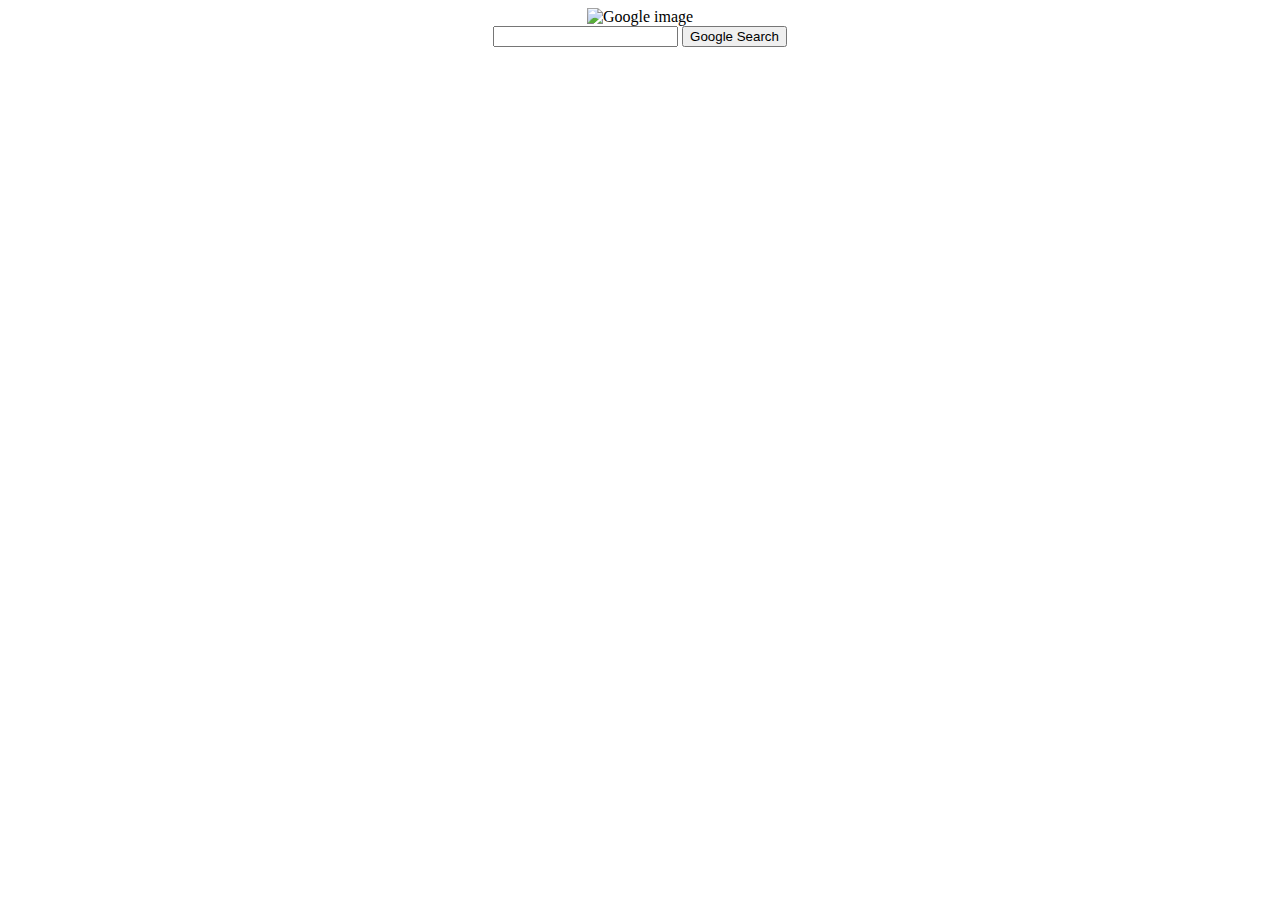
==== advanced_search.html @ abcd4f29 "fix google format" ====
<!doctype html>
<html lang="en">
    <head>
        <title>Search</title>
        <link rel="stylesheet" href="styles.css" />
    </head>
    <div class="main">
        <div class="search">
            <div>
                <img
                    src="../search/google-image.png"
                    width="376"
                    height="150"
                    alt="Google image"    
                />
            </div>
            <form action="https://google.com/search">
                <input type="text" name="q" />
                <input type="submit" value="Google Search" />
            </form>
        
        </div>
    </div>   
</html>
---- styles.css ----
.main {
    display: flex;
    flex-direction: column;
}

.search {
    display: flex;
    flex-direction: column;
    height: 200px;
    align-items: center;
    
}

.nav {
    display: flex;
    font-family: 'Courier New', Courier, monospace;
    height: 100px;
    align-items: flex-start;
    
}

.nav-1 {
    flex-grow: 1;
}

.nav-2 {
    align-items: flex-end;
}
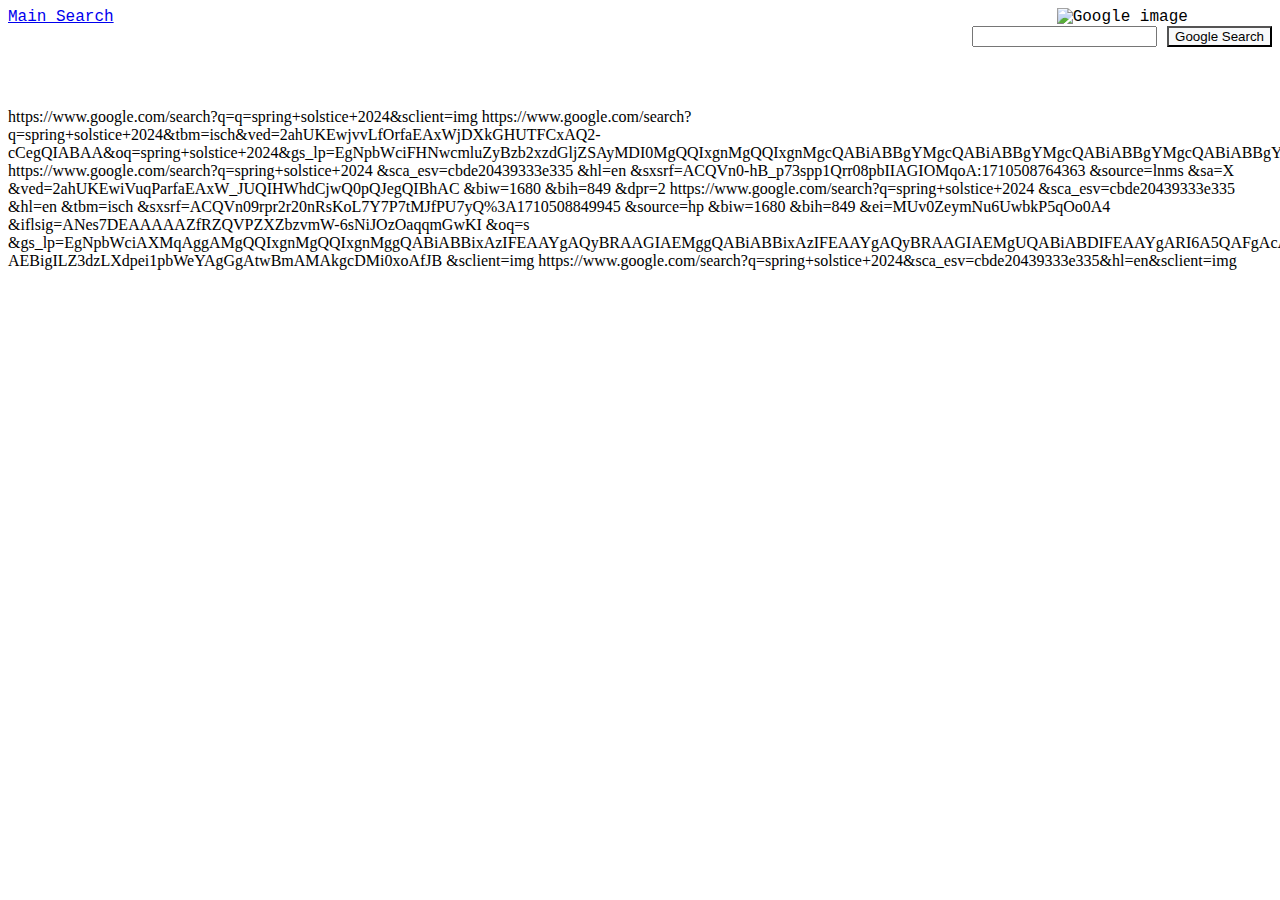
==== commit b2e0589c: "add lucky button and image search option" ====
--- a/advanced_search.html
+++ b/advanced_search.html
@@ -5,6 +5,10 @@
         <link rel="stylesheet" href="styles.css" />
     </head>
     <div class="main">
+        <div class="nav">
+            <div class="nav-1">
+                <a href="../search/index.html">Main Search</a>
+            </div>
         <div class="search">
             <div>
                 <img
@@ -22,3 +26,34 @@
         </div>
     </div>   
 </html>
+
+
+https://www.google.com/search?q=q=spring+solstice+2024&sclient=img
+https://www.google.com/search?q=spring+solstice+2024&tbm=isch&ved=2ahUKEwjvvLfOrfaEAxWjDXkGHUTFCxAQ2-cCegQIABAA&oq=spring+solstice+2024&gs_lp=[base64]&sclient=img&ei=w0r0Za_PH6Ob5OMPxIqvgAE&bih=849&biw=1680
+https://www.google.com/search?q=spring+solstice+2024
+&sca_esv=cbde20439333e335
+&hl=en
+&sxsrf=ACQVn0-hB_p73spp1Qrr08pbIIAGIOMqoA:1710508764363
+&source=lnms
+&sa=X
+&ved=2ahUKEwiVuqParfaEAxW_JUQIHWhdCjwQ0pQJegQIBhAC
+&biw=1680
+&bih=849
+&dpr=2
+
+https://www.google.com/search?q=spring+solstice+2024
+&sca_esv=cbde20439333e335
+&hl=en
+&tbm=isch
+&sxsrf=ACQVn09rpr2r20nRsKoL7Y7P7tMJfPU7yQ%3A1710508849945
+&source=hp
+&biw=1680
+&bih=849
+&ei=MUv0ZeymNu6UwbkP5qOo0A4
+&iflsig=ANes7DEAAAAAZfRZQVPZXZbzvmW-6sNiJOzOaqqmGwKI
+&oq=s
+&gs_lp=[base64]
+&sclient=img
+
+
+https://www.google.com/search?q=spring+solstice+2024&sca_esv=cbde20439333e335&hl=en&sclient=img--- a/styles.css
+++ b/styles.css
@@ -25,4 +25,13 @@
 
 .nav-2 {
     align-items: flex-end;
+}
+
+input[type=submit] {
+    background-color: #f8f9fa;
+}
+
+.crop {
+    height: 300px;
+    overflow: hidden;
 }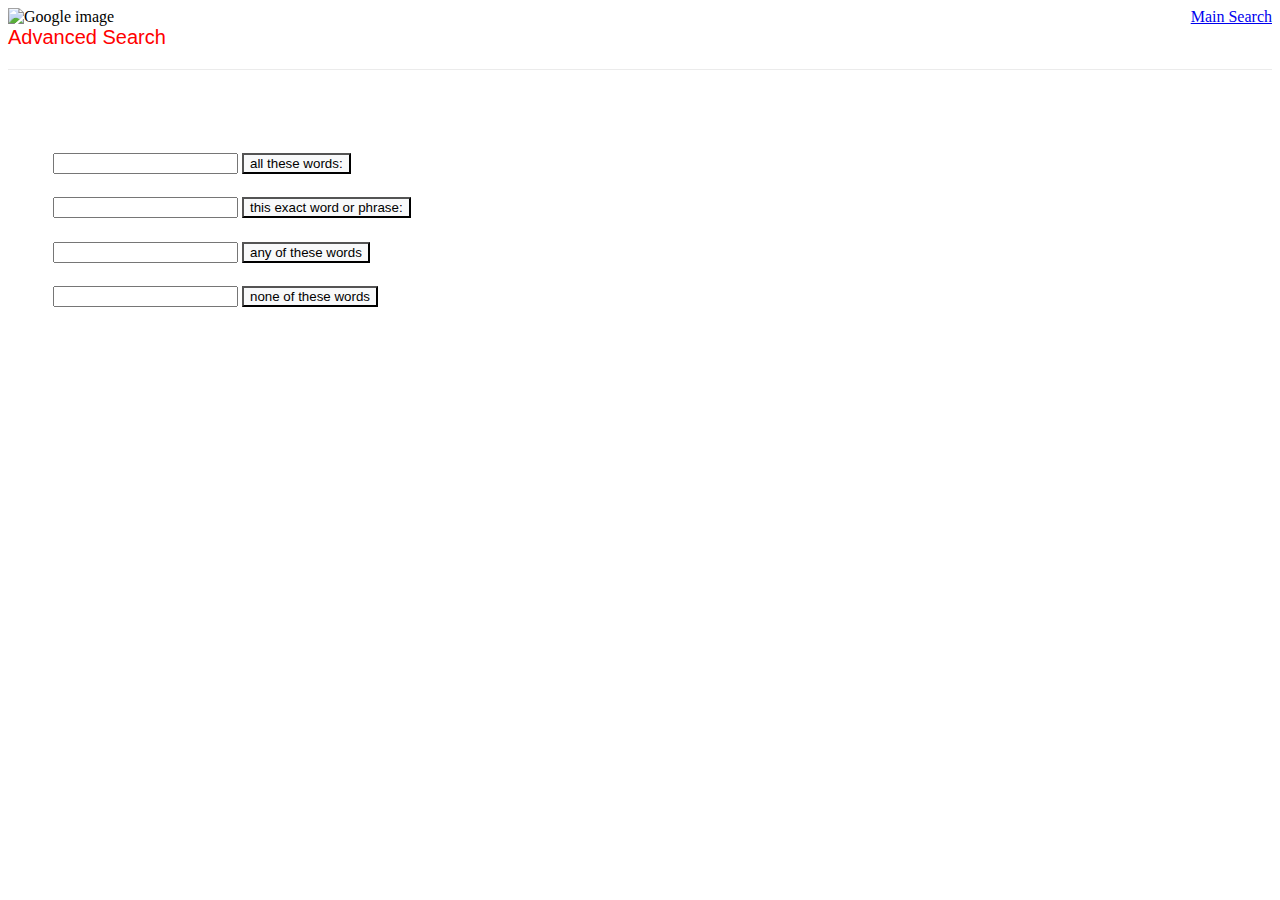
==== commit 89cb8e87: "add advanced search" ====
--- a/advanced_search.html
+++ b/advanced_search.html
@@ -3,57 +3,51 @@
     <head>
         <title>Search</title>
         <link rel="stylesheet" href="styles.css" />
+
     </head>
+<!--HEADER START-->
     <div class="main">
-        <div class="nav">
-            <div class="nav-1">
-                <a href="../search/index.html">Main Search</a>
-            </div>
-        <div class="search">
+        <div class="adv-nav">
             <div>
                 <img
                     src="../search/google-image.png"
-                    width="376"
-                    height="150"
+                    width="auto"
+                    height="30"
                     alt="Google image"    
                 />
             </div>
-            <form action="https://google.com/search">
-                <input type="text" name="q" />
-                <input type="submit" value="Google Search" />
-            </form>
-        
+            <div class="nav-3">
+                <a href="../search/index.html">Main Search</a>
+            </div>
+        </div>
+
+<!--HEADER END-->
+<!--BODY START-->
+        <div id="advanced">
+            <label> Advanced Search</label>
+        </div>
+        <div class="bar"> </div>
+        <div class="many-options">
+           
+            <form action="https://google.com/search" method="get" id="advanced-options">
+                <div class="forms">
+                <input type="text" name="as_q" />
+                <input type="submit" value="all these words:" />
+                </div>
+                <div class="forms">
+                    <input type="text" name="as_epq" />
+                    <input type="submit" value="this exact word or phrase:" />
+                </div>
+                <div class="forms">
+                    <input type="text" name="as_oq" />
+                    <input type="submit" value="any of these words" />
+                </div>
+                <div class="forms">
+                    <input type="text" name="as_eq" />
+                    <input type="submit" value="none of these words" />
+                </div>
+                
+
         </div>
     </div>   
 </html>
-
-
-https://www.google.com/search?q=q=spring+solstice+2024&sclient=img
-https://www.google.com/search?q=spring+solstice+2024&tbm=isch&ved=2ahUKEwjvvLfOrfaEAxWjDXkGHUTFCxAQ2-cCegQIABAA&oq=spring+solstice+2024&gs_lp=[base64]&sclient=img&ei=w0r0Za_PH6Ob5OMPxIqvgAE&bih=849&biw=1680
-https://www.google.com/search?q=spring+solstice+2024
-&sca_esv=cbde20439333e335
-&hl=en
-&sxsrf=ACQVn0-hB_p73spp1Qrr08pbIIAGIOMqoA:1710508764363
-&source=lnms
-&sa=X
-&ved=2ahUKEwiVuqParfaEAxW_JUQIHWhdCjwQ0pQJegQIBhAC
-&biw=1680
-&bih=849
-&dpr=2
-
-https://www.google.com/search?q=spring+solstice+2024
-&sca_esv=cbde20439333e335
-&hl=en
-&tbm=isch
-&sxsrf=ACQVn09rpr2r20nRsKoL7Y7P7tMJfPU7yQ%3A1710508849945
-&source=hp
-&biw=1680
-&bih=849
-&ei=MUv0ZeymNu6UwbkP5qOo0A4
-&iflsig=ANes7DEAAAAAZfRZQVPZXZbzvmW-6sNiJOzOaqqmGwKI
-&oq=s
-&gs_lp=[base64]
-&sclient=img
-
-
-https://www.google.com/search?q=spring+solstice+2024&sca_esv=cbde20439333e335&hl=en&sclient=img--- a/styles.css
+++ b/styles.css
@@ -34,4 +34,32 @@
 .crop {
     height: 300px;
     overflow: hidden;
+}
+
+.adv-nav {
+    display: flex;
+    justify-content: space-between;
+}
+
+#advanced {
+    color: red;
+    font-family: arial,sans-serif;
+    font-size: 20px;
+}
+
+.bar {
+    border-bottom: 1px solid #ebebeb;
+    padding: 10px;
+    margin-bottom: 20px;
+}
+.many-options {
+    margin: 40px 2% 0 45px;
+}
+#advanced-options {
+    height: 200px;
+    display: flex;
+    justify-content: space-evenly;
+    align-content: flex-start;
+    flex-direction: column;
+    
 }